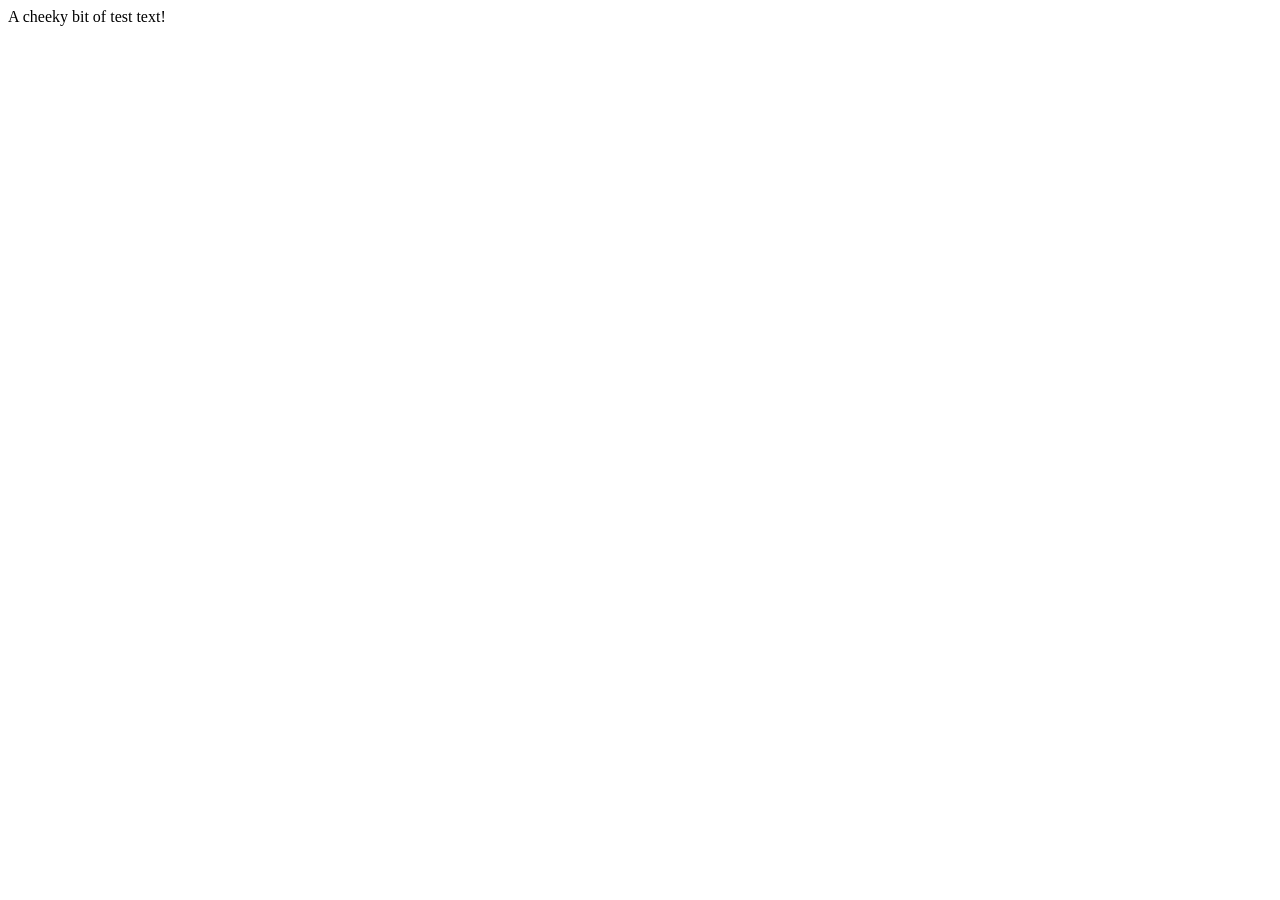
==== index.html @ 5b7c0f03 "Create index.html" ====
<!DOCTYPE html>
<html lang="en">
  <head>
    <meta charset="utf-8">
    <title>Page Title</title>
    <meta name="description" content="Roughly 155 characters">
    <link rel="stylesheet" type="text/css" href="mystyle.css">
    <script src="script.js"></script>
  </head>
  <body>
    <span>A cheeky bit of test text!</span>
  </body>
</html>
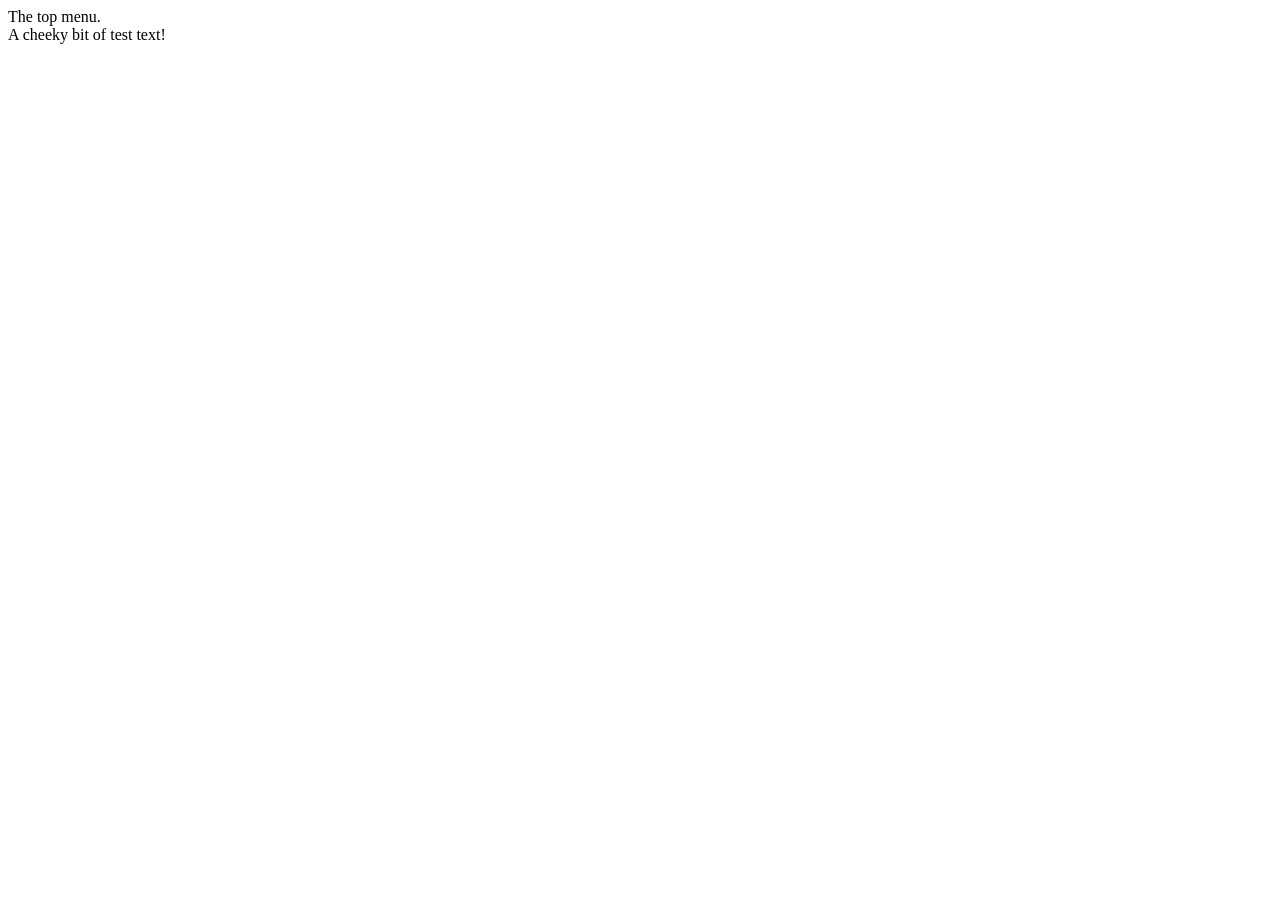
==== commit c7206f92: "Update index.html" ====
--- a/index.html
+++ b/index.html
@@ -2,12 +2,13 @@
 <html lang="en">
   <head>
     <meta charset="utf-8">
-    <title>Page Title</title>
-    <meta name="description" content="Roughly 155 characters">
-    <link rel="stylesheet" type="text/css" href="mystyle.css">
+    <title>A website of Vardogyr</title>
+    <meta name="description" content="Vardogyr's content">
+    <link rel="stylesheet" type="text/css" href="style.css">
     <script src="script.js"></script>
   </head>
   <body>
+    <div id="pageTopMenu1">The top menu.</div>
     <span>A cheeky bit of test text!</span>
   </body>
 </html>
--- a/style.css
+++ b/style.css
@@ -0,0 +1 @@
+
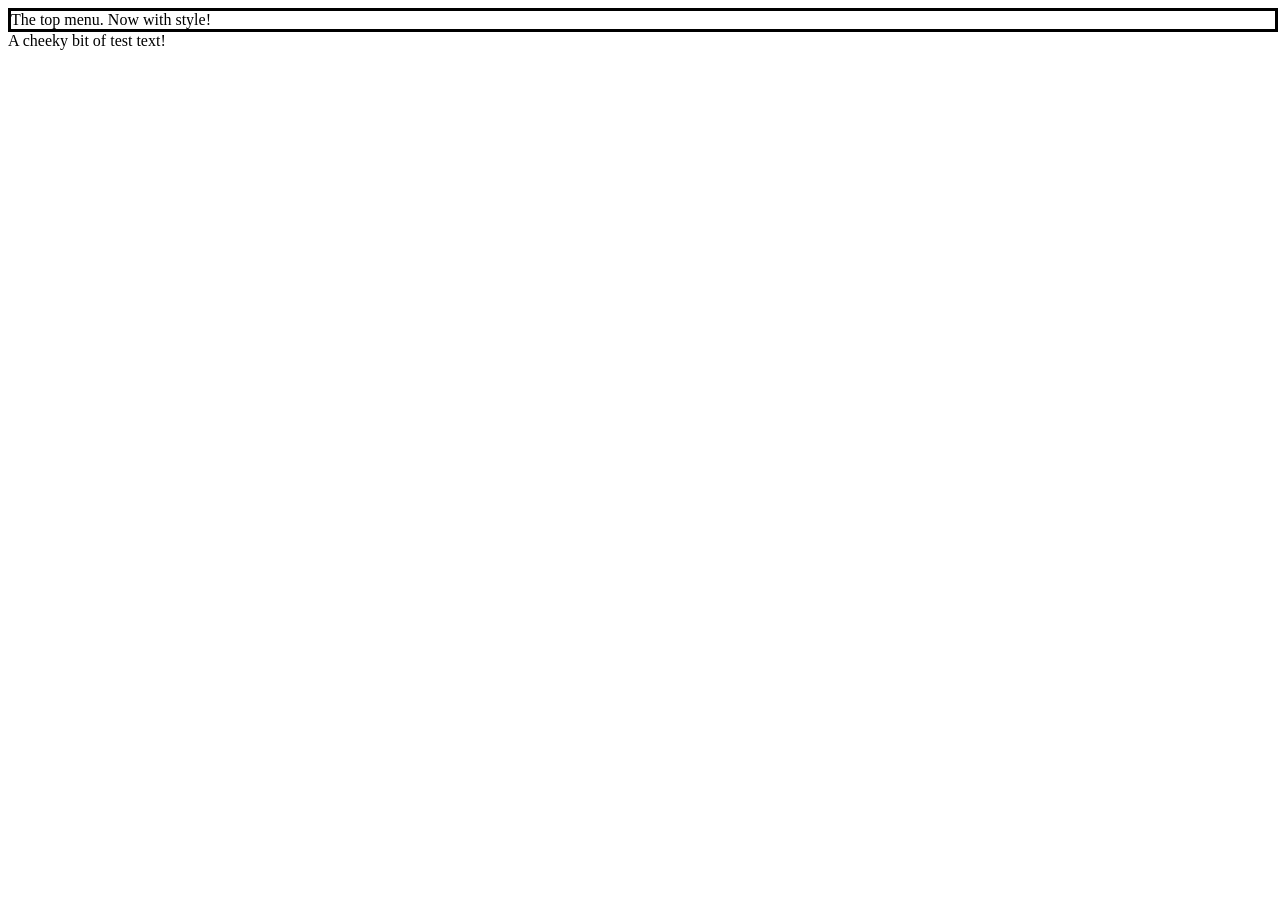
==== commit 46e3cbb4: "Update index.html" ====
--- a/index.html
+++ b/index.html
@@ -8,7 +8,7 @@
     <script src="script.js"></script>
   </head>
   <body>
-    <div id="pageTopMenu1">The top menu.</div>
+    <div id="pageTopMenu1">The top menu. Now with style!</div>
     <span>A cheeky bit of test text!</span>
   </body>
 </html>
--- a/style.css
+++ b/style.css
@@ -1 +1,4 @@
-
+#pageTopMenu1 {
+  border-style: solid;
+  width: 100%;
+}
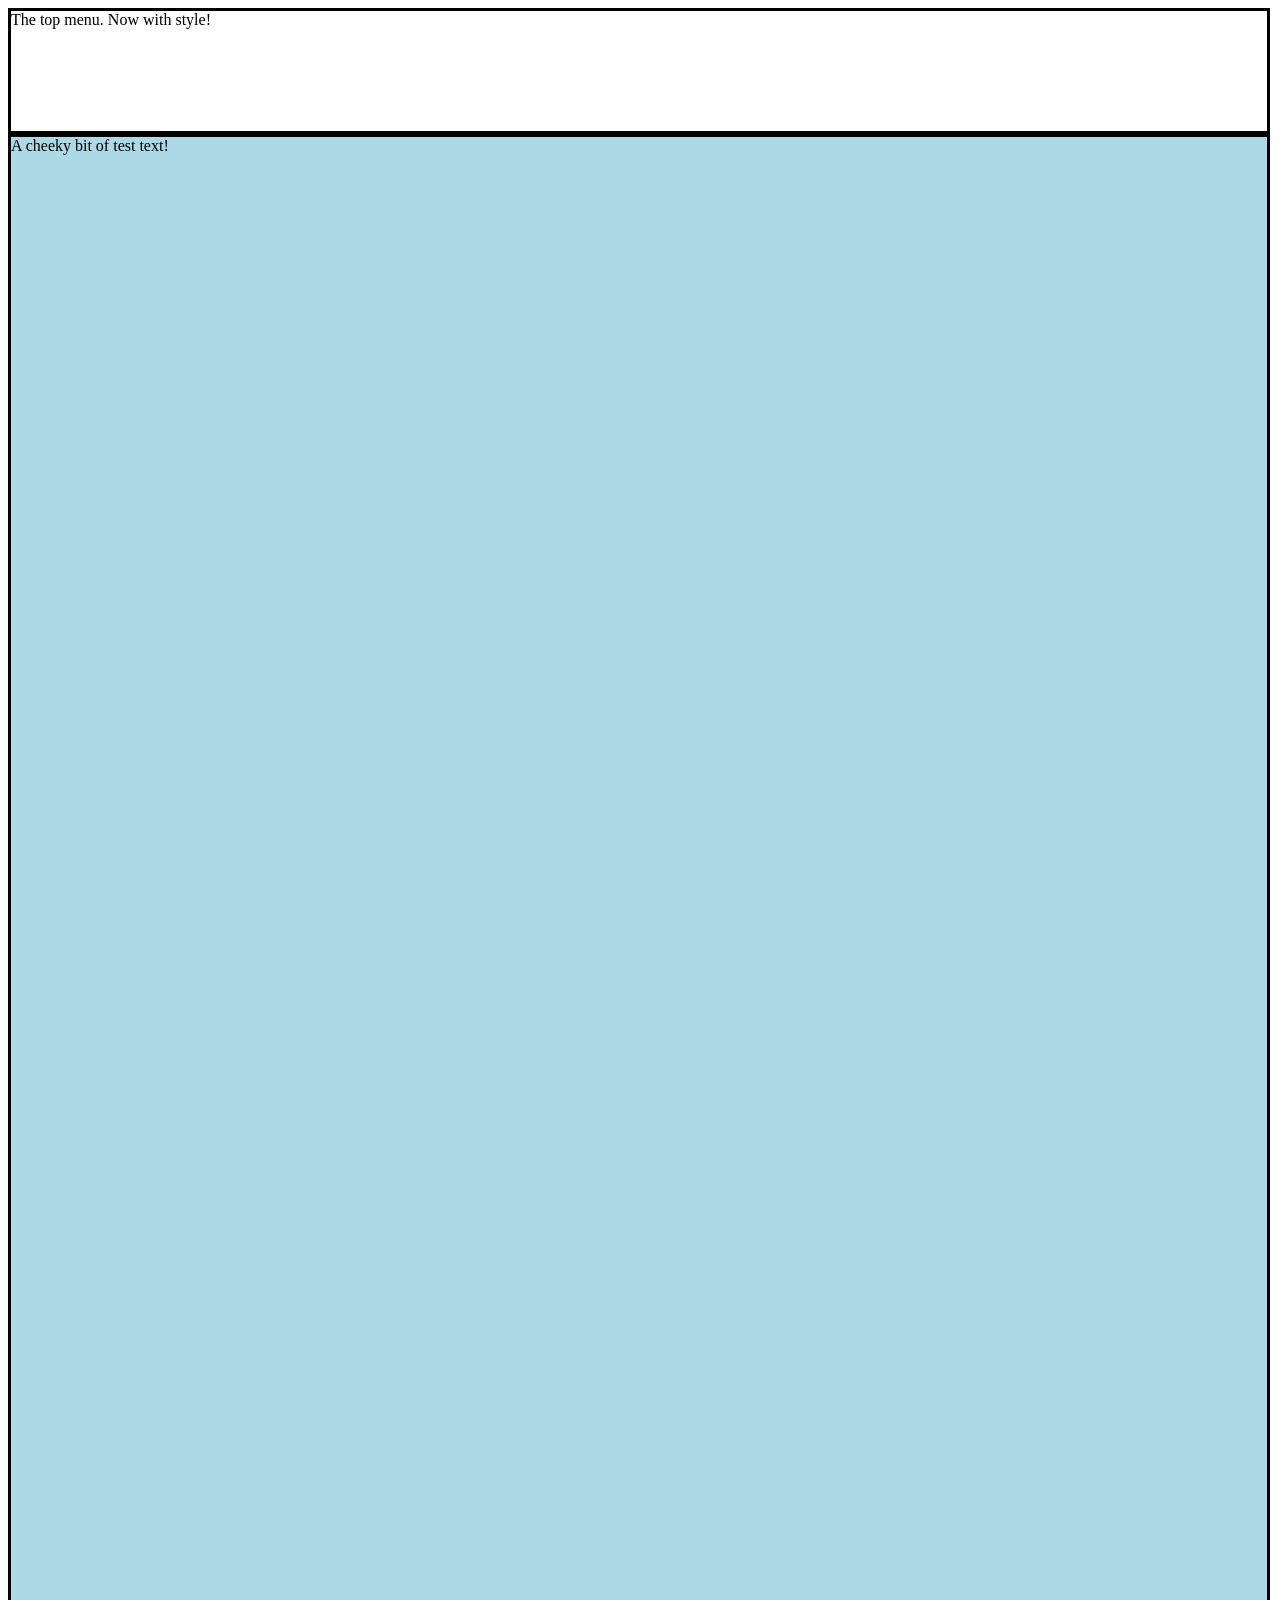
==== commit 2e1ea3a6: "Update index.html" ====
--- a/index.html
+++ b/index.html
@@ -9,6 +9,8 @@
   </head>
   <body>
     <div id="pageTopMenu1">The top menu. Now with style!</div>
-    <span>A cheeky bit of test text!</span>
+    <div id="testingColumn1">
+      A cheeky bit of test text!
+    </div>
   </body>
 </html>
--- a/style.css
+++ b/style.css
@@ -1,4 +1,16 @@
 #pageTopMenu1 {
   border-style: solid;
-  width: 100%;
+  width: calc(100% - 8px);
+  height: 120px;
+  position: sticky;
+  top: 0;
+  z-index: 3;
 }
+
+#testingColumn1 {
+  background-color: lightblue;
+  border-style: solid;
+  width: calc(100% - 8px);
+  height: 5000px;
+  z-index: 1;
+}
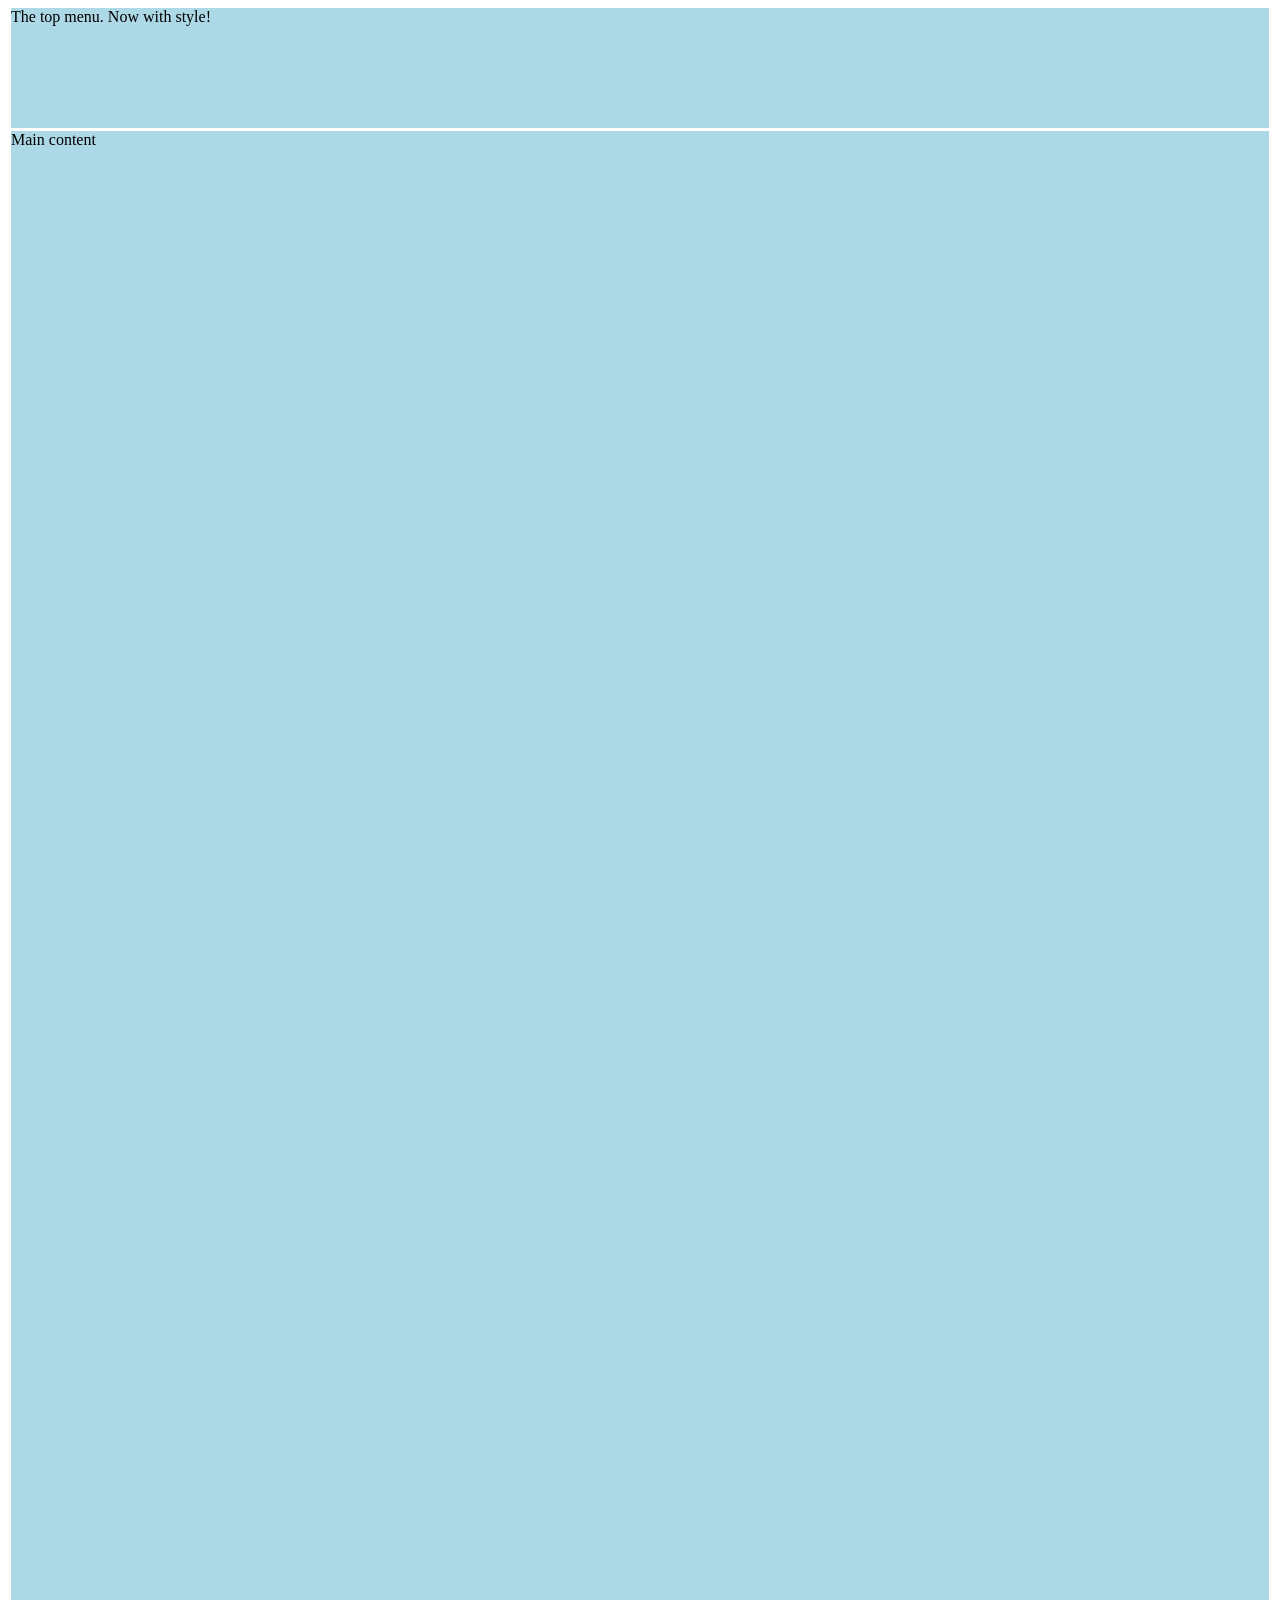
==== commit c06ce6cc: "Update index.html" ====
--- a/index.html
+++ b/index.html
@@ -10,7 +10,7 @@
   <body>
     <div id="pageTopMenu1">The top menu. Now with style!</div>
     <div id="testingColumn1">
-      A cheeky bit of test text!
+      Main content
     </div>
   </body>
 </html>
--- a/style.css
+++ b/style.css
@@ -1,16 +1,17 @@
 #pageTopMenu1 {
-  border-style: solid;
-  width: calc(100% - 8px);
+  background-color: lightblue;
+  margin: 3px;
+  width: calc(100% - 6px);
   height: 120px;
   position: sticky;
-  top: 0;
+  top: 3px;
   z-index: 3;
 }
 
 #testingColumn1 {
   background-color: lightblue;
-  border-style: solid;
-  width: calc(100% - 8px);
+  margin: 3px;
+  width: calc(100% - 6px);
   height: 5000px;
   z-index: 1;
 }
